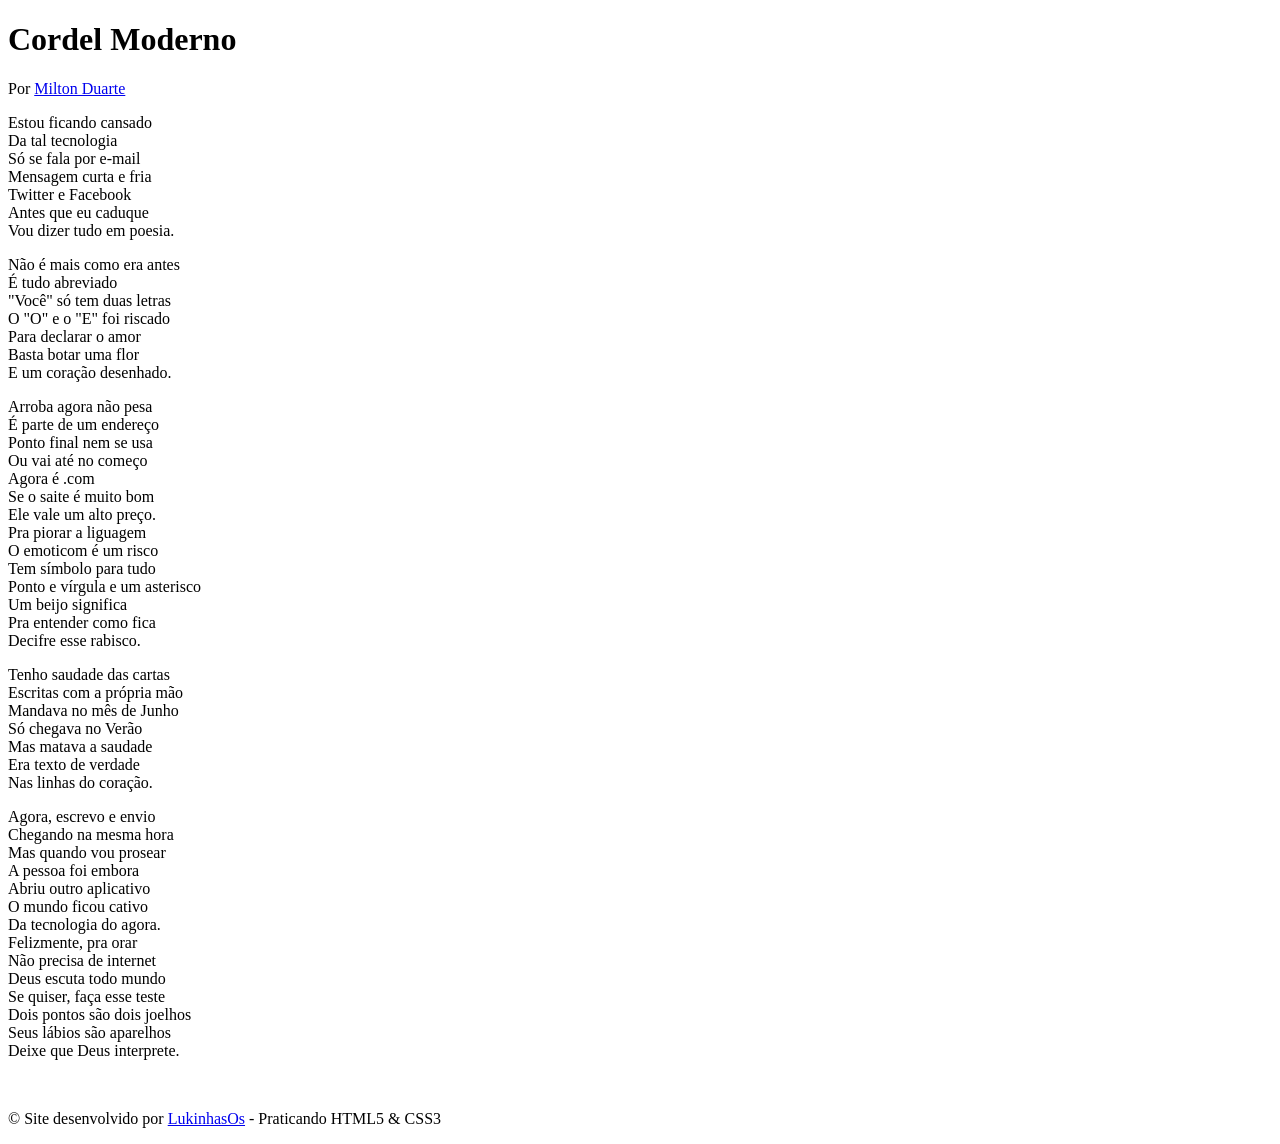
==== Modulo 03/Desafio/index.html @ b458c5c3 "Início da página Cordel Moderno (Construção da semântica HTML5)" ====
<!DOCTYPE html>
<html lang="en">
<head>
    <meta charset="UTF-8">
    <meta http-equiv="X-UA-Compatible" content="IE=edge">
    <meta name="viewport" content="width=device-width, initial-scale=1.0">
    <title>Cordel Moderno</title>
    <link rel="stylesheet" href="style.css">

</head>
<body>
    <header>
        <h1>Cordel Moderno</h1>
        <p>
            Por <a href="https://www.recantodasletras.com.br/poesias/3186743" target="_blank">Milton Duarte</a>
        </p>
    </header>

    <section>
        <p>
            Estou ficando cansado <br>
            Da tal tecnologia <br>
            Só se fala por e-mail <br>
            Mensagem curta e fria <br>
            Twitter e Facebook <br>
            Antes que eu caduque <br>
            Vou dizer tudo em poesia. <br>
        </p>
    </section>

    <section>
        <p>
            Não é mais como era antes <br>
            É tudo abreviado <br>
            "Você" só tem duas letras <br>
            O "O" e o "E" foi riscado <br>
            Para declarar o amor <br>
            Basta botar uma flor <br>
            E um coração desenhado. <br>
        </p>
    </section>

    <section>
        <p>
            Arroba agora não pesa <br>
            É parte de um endereço <br>
            Ponto final nem se usa <br>
            Ou vai até no começo <br>
            Agora é .com <br>
            Se o saite é muito bom  <br>
            Ele vale um alto preço. <br>
            Pra piorar a liguagem <br>
            O emoticom é um risco <br>
            Tem símbolo para tudo <br>
            Ponto e vírgula e um asterisco <br>
            Um beijo significa <br>
            Pra entender como fica <br>
            Decifre esse rabisco. <br>
        </p>
    </section>

    <section>
        <p>
            Tenho saudade das cartas <br>
            Escritas com a própria mão <br>
            Mandava no mês de Junho <br>
            Só chegava no Verão <br>
            Mas matava a saudade <br>
            Era texto de verdade <br>
            Nas linhas do coração. <br>
        </p>
    </section>

    <section>
        <p>
            Agora, escrevo e envio <br>
            Chegando na mesma hora <br>
            Mas quando vou prosear <br>
            A pessoa foi embora <br>
            Abriu outro aplicativo <br>
            O mundo ficou cativo <br>
            Da tecnologia do agora. <br>
            Felizmente, pra orar <br>
            Não precisa de internet <br>
            Deus escuta todo mundo <br>
            Se quiser, faça esse teste <br>
            Dois pontos são dois joelhos <br>
            Seus lábios são aparelhos <br>
            Deixe que Deus interprete. <br>
        </p>
    </section> <br>

    <footer>
        <p>&copy; Site desenvolvido por <a href="https://github.com/LukinhaOs" target="_blank">LukinhasOs</a> - Praticando HTML5 & CSS3</p>
    </footer>
    
</body>
</html>
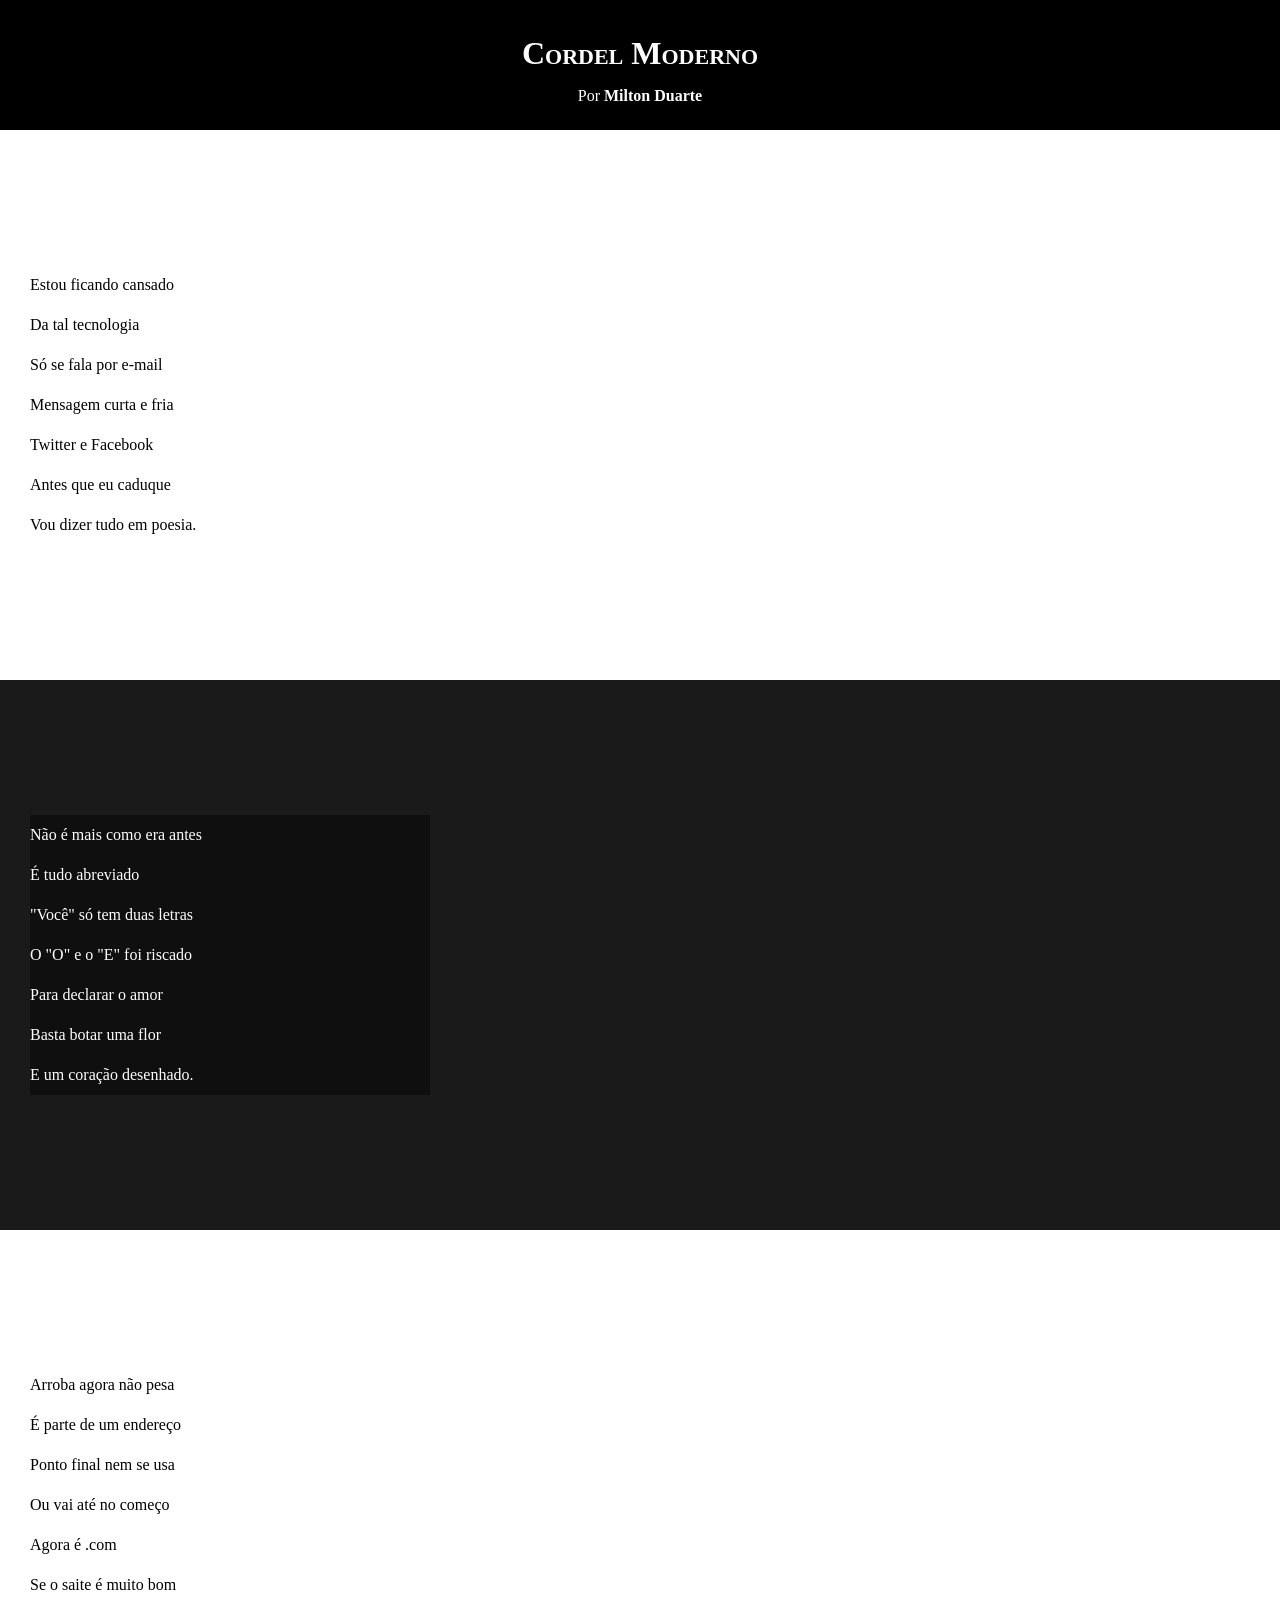
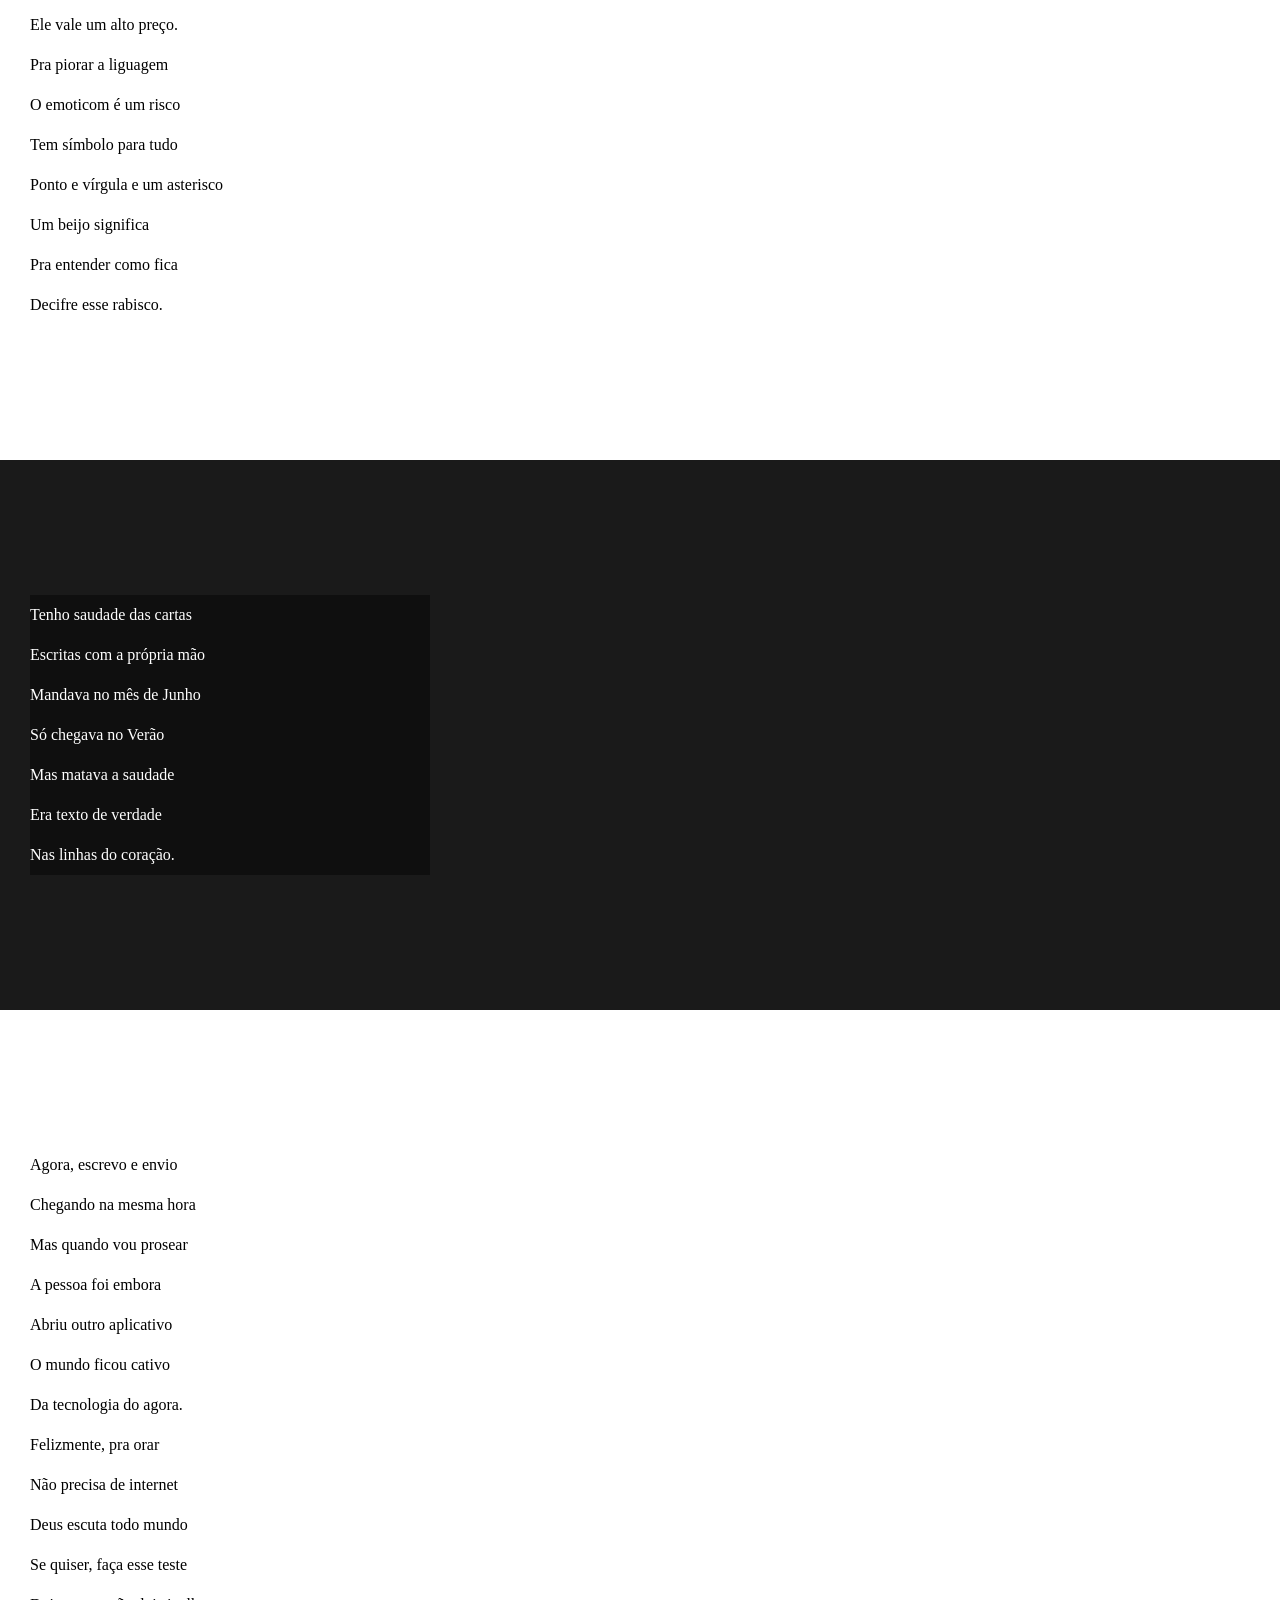
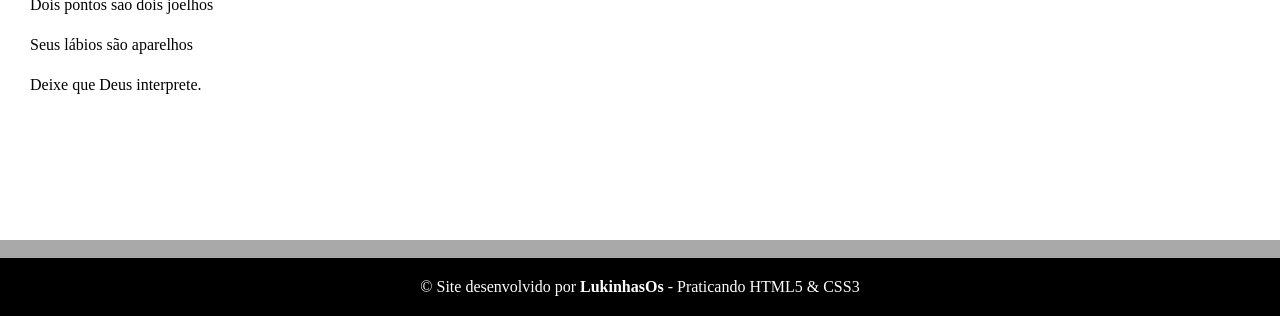
==== commit da2e306d: "Novo Visual CSS - Cordel Moderno" ====
--- a/Modulo 03/Desafio/index.html
+++ b/Modulo 03/Desafio/index.html
@@ -16,7 +16,7 @@
         </p>
     </header>
 
-    <section>
+    <section class="padrao">
         <p>
             Estou ficando cansado <br>
             Da tal tecnologia <br>
@@ -28,7 +28,7 @@
         </p>
     </section>
 
-    <section>
+    <section class="imagem">
         <p>
             Não é mais como era antes <br>
             É tudo abreviado <br>
@@ -40,7 +40,7 @@
         </p>
     </section>
 
-    <section>
+    <section class="padrao">
         <p>
             Arroba agora não pesa <br>
             É parte de um endereço <br>
@@ -59,7 +59,7 @@
         </p>
     </section>
 
-    <section>
+    <section class="imagem">
         <p>
             Tenho saudade das cartas <br>
             Escritas com a própria mão <br>
@@ -71,7 +71,7 @@
         </p>
     </section>
 
-    <section>
+    <section class="padrao">
         <p>
             Agora, escrevo e envio <br>
             Chegando na mesma hora <br>
--- a/Modulo 03/Desafio/style.css
+++ b/Modulo 03/Desafio/style.css
@@ -0,0 +1,59 @@
+@charset "UTF-8";
+
+* {
+    margin: 0px;
+    padding: 0px;
+}
+
+html, body {
+    min-height: 100vh;
+    background-color: darkgrey;
+}
+
+header, footer {
+    padding: 20px;
+    background-color: black;
+    color: white;
+    text-align: center;
+}
+
+header > h1 {
+    padding: 15px;
+    font-variant: small-caps;
+}
+
+header > p {
+    padding-bottom: 5px;
+}
+
+header a, footer a {
+    color: white;
+    text-decoration: none;
+    font-weight: 600;
+}
+
+header a:hover, footer a:hover {
+    text-decoration: underline;
+    text-shadow: 0.5px 0.5px 2px white;
+}
+
+section {
+    padding-top: 15vh;
+    padding-bottom: 15vh;
+    line-height: 2.5em;
+    padding-left: 30px;
+}
+
+section.padrao {
+    background-color: white;
+}
+
+section.imagem {
+    background-color: rgb(26, 26, 26);
+    color: white;
+}
+
+section.imagem > p {
+    width: 400px;
+    background-color: rgb(15, 15, 15);
+}
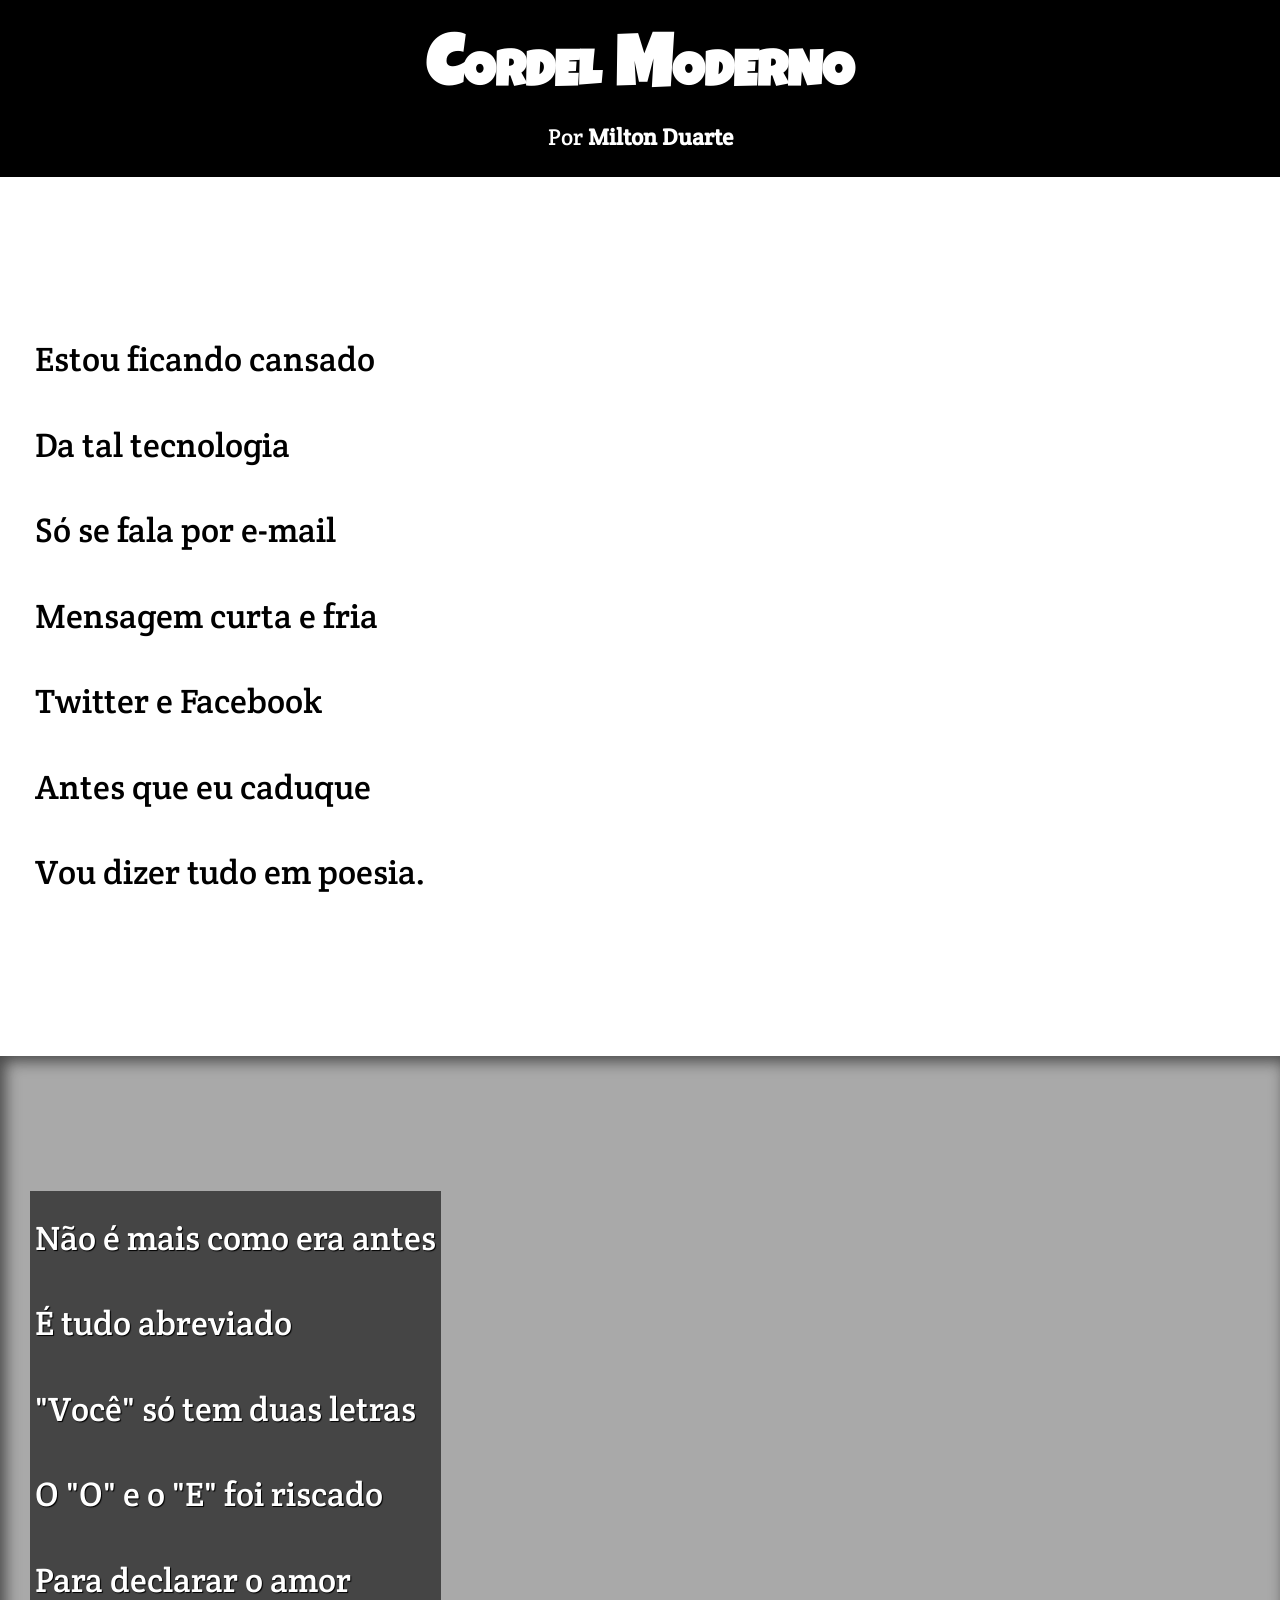
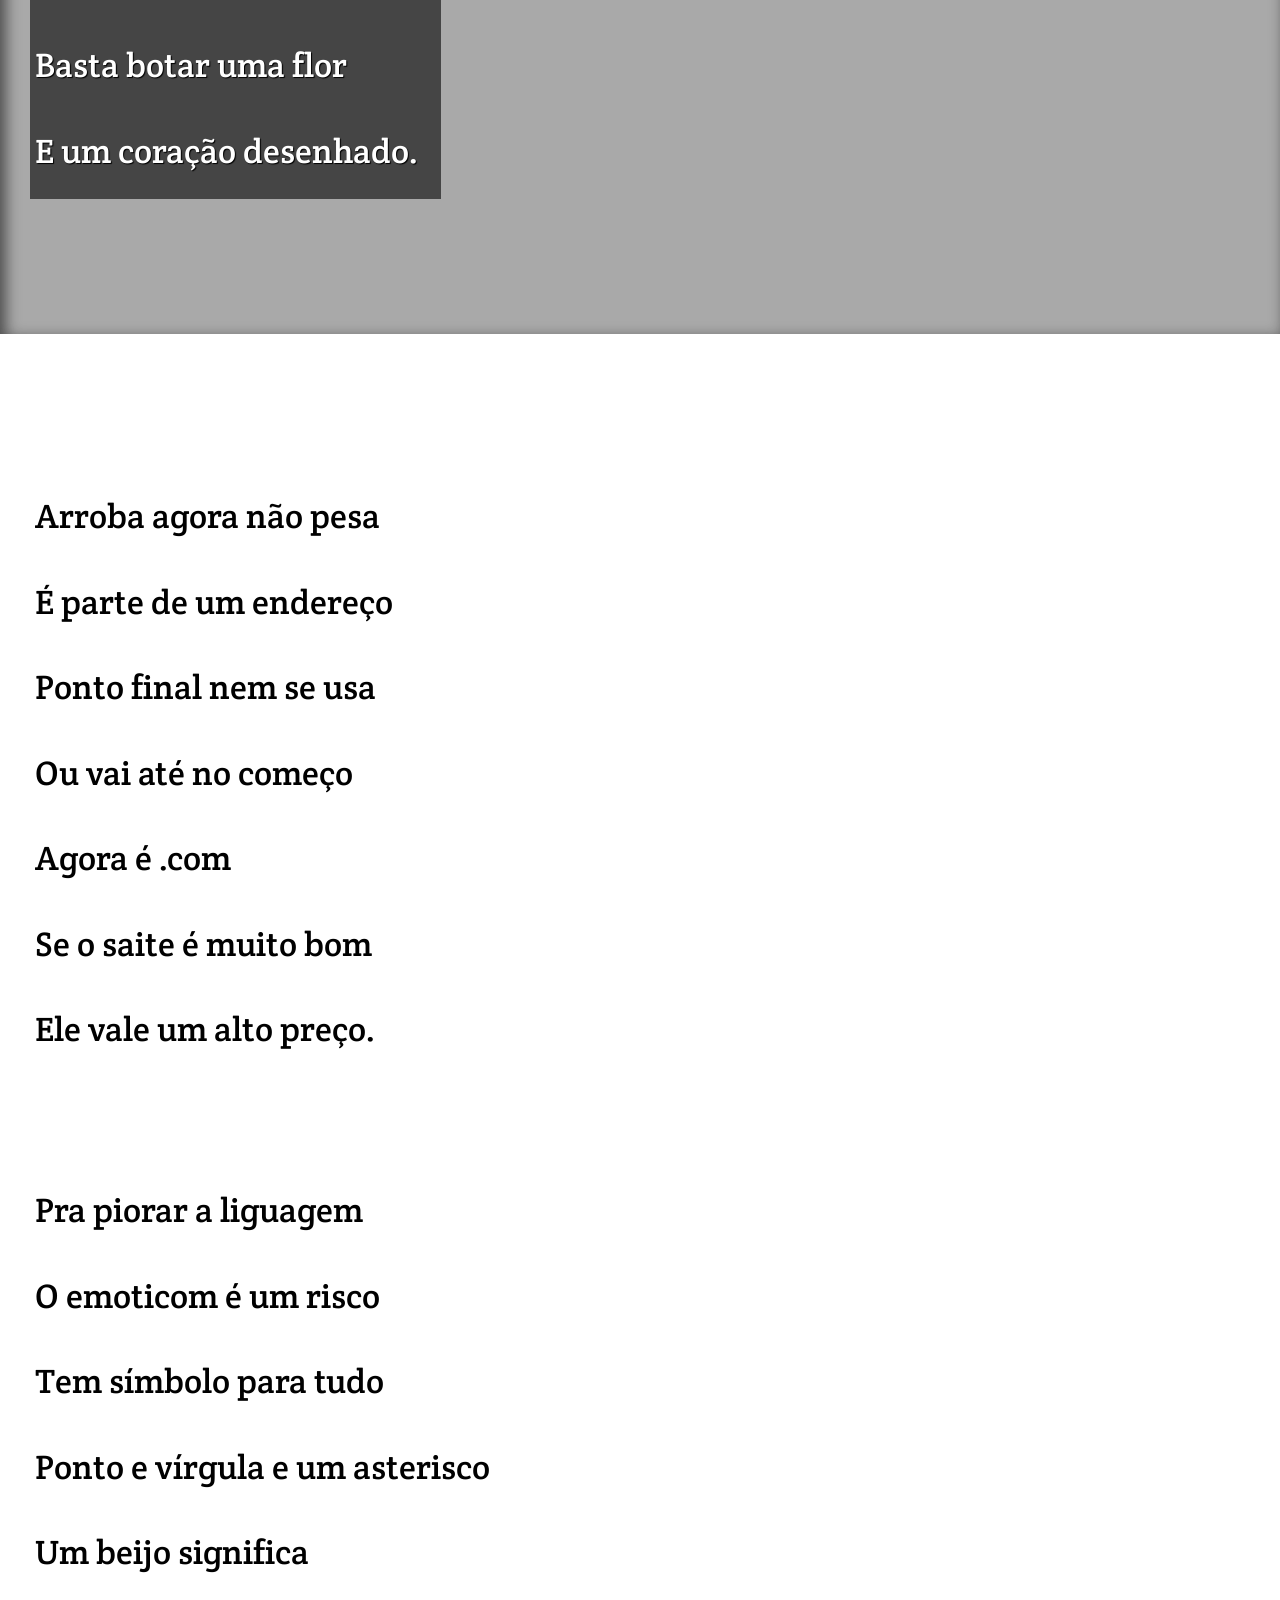
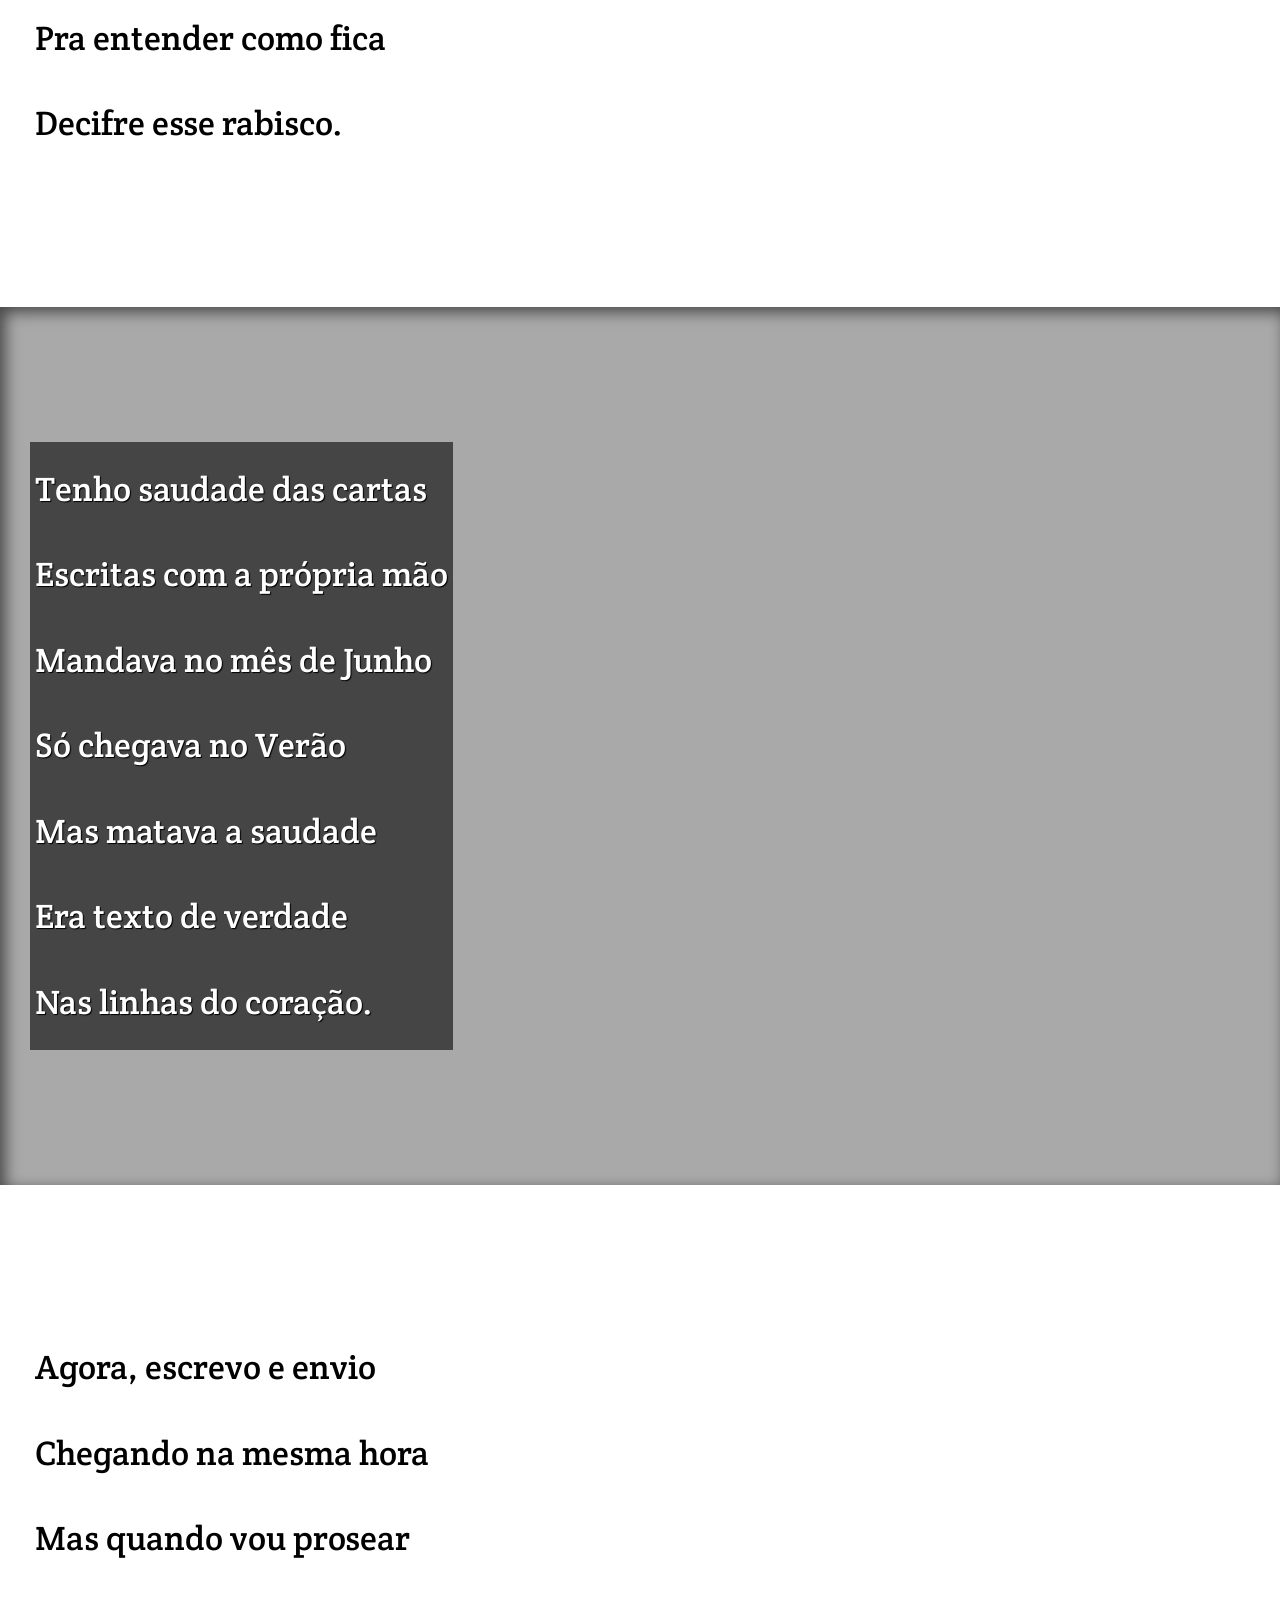
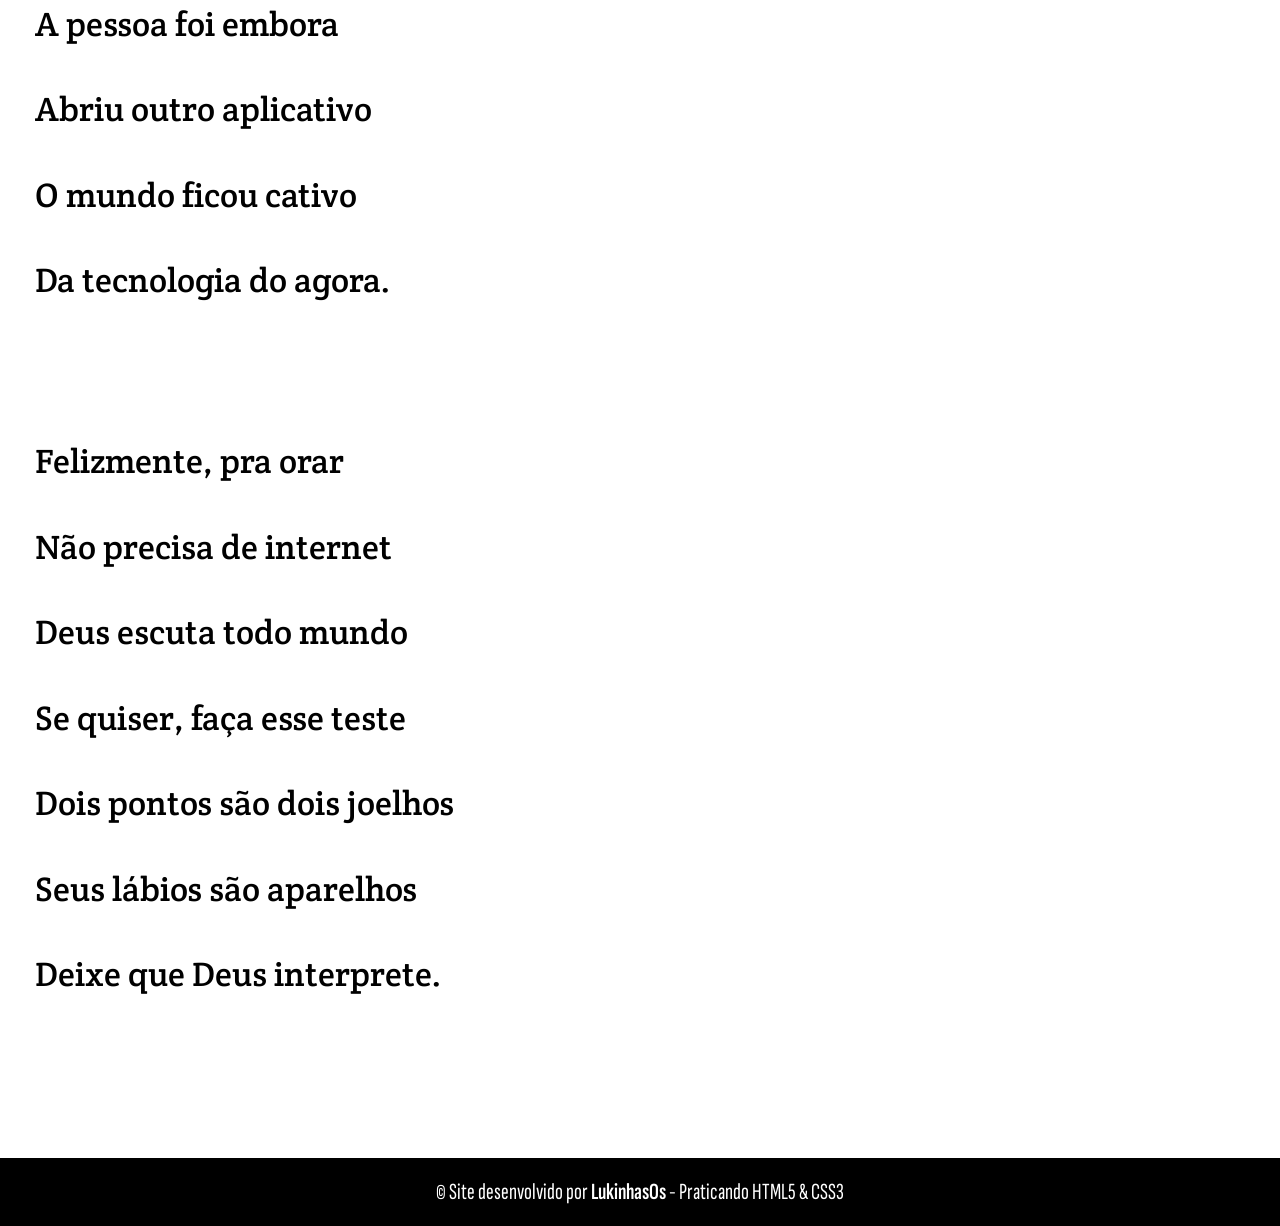
==== commit d2fc41f3: "Background com imagens - Fixed" ====
--- a/Modulo 03/Desafio/index.html
+++ b/Modulo 03/Desafio/index.html
@@ -28,7 +28,7 @@
         </p>
     </section>
 
-    <section class="imagem">
+    <section class="imagem" id="img01">
         <p>
             Não é mais como era antes <br>
             É tudo abreviado <br>
@@ -48,7 +48,10 @@
             Ou vai até no começo <br>
             Agora é .com <br>
             Se o saite é muito bom  <br>
-            Ele vale um alto preço. <br>
+            Ele vale um alto preço. <br><br>
+        </p>
+
+        <p>
             Pra piorar a liguagem <br>
             O emoticom é um risco <br>
             Tem símbolo para tudo <br>
@@ -59,7 +62,7 @@
         </p>
     </section>
 
-    <section class="imagem">
+    <section class="imagem" id="img02">
         <p>
             Tenho saudade das cartas <br>
             Escritas com a própria mão <br>
@@ -79,7 +82,10 @@
             A pessoa foi embora <br>
             Abriu outro aplicativo <br>
             O mundo ficou cativo <br>
-            Da tecnologia do agora. <br>
+            Da tecnologia do agora. <br><br>
+        </p>
+
+        <p>
             Felizmente, pra orar <br>
             Não precisa de internet <br>
             Deus escuta todo mundo <br>
@@ -88,7 +94,7 @@
             Seus lábios são aparelhos <br>
             Deixe que Deus interprete. <br>
         </p>
-    </section> <br>
+    </section>
 
     <footer>
         <p>&copy; Site desenvolvido por <a href="https://github.com/LukinhaOs" target="_blank">LukinhasOs</a> - Praticando HTML5 & CSS3</p>
--- a/Modulo 03/Desafio/style.css
+++ b/Modulo 03/Desafio/style.css
@@ -1,4 +1,12 @@
 @charset "UTF-8";
+
+@import url('https://fonts.googleapis.com/css2?family=Crete+Round:ital@1&family=Luckiest+Guy&family=Sofia+Sans+Extra+Condensed&display=swap');
+
+:root {
+    --fonte1: 'Crete Round', serif; 
+    --fonte2: 'Luckiest Guy', cursive;
+    --fonte3: 'Sofia Sans Extra Condensed', sans-serif;
+}
 
 * {
     margin: 0px;
@@ -6,6 +14,7 @@
 }
 
 html, body {
+    font-size: 1.1em;
     min-height: 100vh;
     background-color: darkgrey;
 }
@@ -18,11 +27,15 @@
 }
 
 header > h1 {
+    font-family: var(--fonte2);
     padding: 15px;
     font-variant: small-caps;
+    font-size: 8vh;
 }
 
 header > p {
+    font-size: 1.2em;
+    font-family: var(--fonte1);
     padding-bottom: 5px;
 }
 
@@ -38,22 +51,52 @@
 }
 
 section {
+    font-family: var(--fonte1);
     padding-top: 15vh;
     padding-bottom: 15vh;
     line-height: 2.5em;
     padding-left: 30px;
+    font-size: 3.8vh;
 }
 
 section.padrao {
     background-color: white;
 }
 
+section.padrao > p {
+    padding: 5px;
+}
+
 section.imagem {
-    background-color: rgb(26, 26, 26);
+    background-color: rgba(26, 26, 26, 0.479);
     color: white;
+    box-shadow: 5px 5px 15px 0px inset rgba(15, 15, 15, 0.644);
+    background-attachment: fixed;
 }
 
 section.imagem > p {
-    width: 400px;
-    background-color: rgb(15, 15, 15);
+    padding: 5px;
+    display: inline-block;
+    background-color: rgba(15, 15, 15, 0.644);
+    text-shadow: 1px 1px 1px black;
+}
+
+section#img01 {
+    background-image: url('./imagens/background001.jpg');
+    background-position: right center;
+    background-size: cover;
+}
+
+section#img02 {
+    background-image: url('imagens/background002.jpg');
+    background-position: right center;
+    background-size: cover;
+}
+
+footer {
+    font-family: var(--fonte3);
+}
+
+footer > p {
+    font-size: 1.2em;
 }
